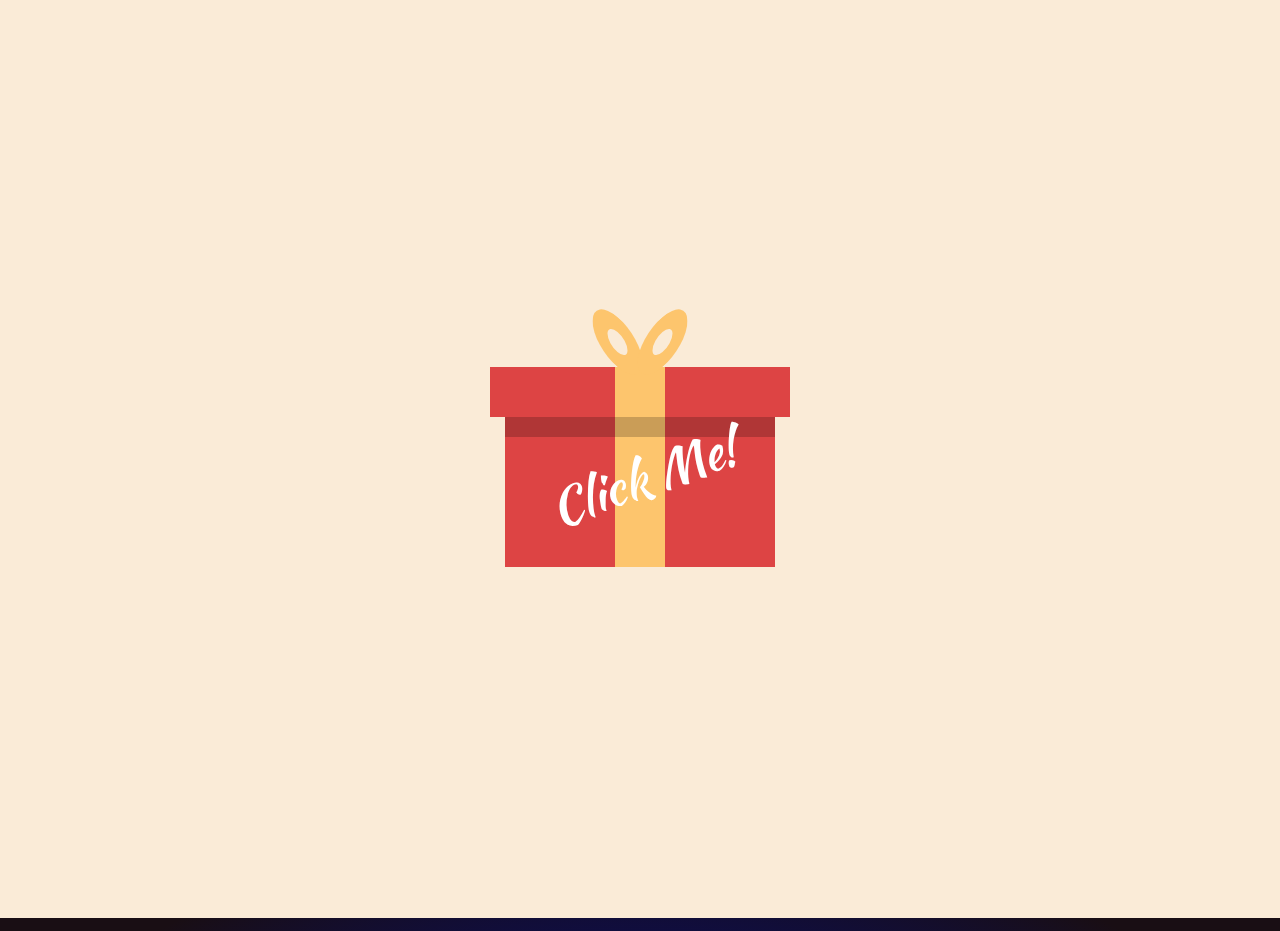
==== hpbd.html @ a8ec86e8 "upload source code" ====
﻿<!DOCTYPE html>
<html lang="en">

<head>
    <meta charset="UTF-8">
    <meta http-equiv="X-UA-Compatible" content="IE=edge">
    <meta name="viewport" content="width=device-width, initial-scale=1.0">
    <title>Document</title>
    <style>
        /* Kaushan+Script, oregano, sail */
        @import url("https://fonts.googleapis.com/css?family=Kaushan+Script");

        html,
        body,
        .container {
            height: 100%;
            font-family: "Kaushan Script", "Sail", cursive;
        }

        body {
            background: #e74;
            overflow: hidden;
            background-image: linear-gradient(to bottom, #190e14, #0d0d4b 30%, #c76075 80%, #e9b64b 95%);
            background-image: radial-gradient(circle at center bottom, #e9b64b, #c76075 15%, #0d0d4b 75%, #190e14 90%);
            z-index: 99;
        }

        div#beach,
        canvas#canvas {
            position: absolute;
            top: 0;
            left: 0;
            width: 100%;
            height: 100%;
            z-index: 99;
        }

        div#beach {
            background-image: url(https://dl.dropbox.com/s/oe0oce2udq44bj5/beachsil2.png);
            /* background-size: cover; */
            background-position: bottom right;
            background-size: 1700px;
            background-repeat: no-repeat;
        }

        div#video {
            position: absolute;
            right: 243px;
            bottom: 200px;
        }

            div#video iframe {
                width: 255px;
                height: 155px;
            }

        #people {
            position: absolute;
            bottom: 65px;
            left: 40px;
            width: 140px;
        }

        #car {
            position: absolute;
            bottom: 46px;
            left: 180px;
            width: 230px;
        }

        div#sea {
            background-color: blue;
            height: 85px;
            position: absolute;
            bottom: 0;
            left: 0;
            width: 100%;
            background-image: radial-gradient(circle at center top, #23485a, #0d0246);
        }

        .merrywrap {
            position: absolute;
            right: 0px;
            left: 0px;
            bottom: 0px;
            top: 0px;
            background-color: antiquewhite;
            transition: background-color 0.5s ease;
            z-index: 1000;
            height: 102vh;
        }

        .giftbox {
            position: absolute;
            width: 300px;
            height: 200px;
            left: 50%;
            margin-left: -150px;
            top: 40%;
            z-index: 10;
        }

            .giftbox > div {
                background: #d44;
                position: absolute;
            }

                .giftbox > div:after,
                .giftbox > div:before {
                    position: absolute;
                    content: "";
                    top: 0;
                }

            .giftbox:after {
                position: absolute;
                color: #fff;
                width: 100%;
                content: "Click Me!";
                left: 0;
                bottom: 0;
                font-size: 50px;
                text-align: center;
                transform: rotate(-20deg);
                transform-origin: 0 0;
            }

            .giftbox .cover {
                width: 100%;
                top: 0;
                left: 0;
                height: 25%;
                z-index: 2;
            }

                .giftbox .cover:before {
                    position: absolute;
                    height: 100%;
                    left: 50%;
                    width: 50px;
                    transform: translateX(-50%);
                    background: #fdc56d;
                }

                .giftbox .cover > div {
                    position: absolute;
                    width: 50px;
                    height: 50px;
                    left: 50%;
                    top: -50px;
                    transform: translateX(-50%);
                }

                    .giftbox .cover > div:before,
                    .giftbox .cover > div:after {
                        position: absolute;
                        left: 0;
                        top: 0;
                        width: 100%;
                        height: 100%;
                        content: "";
                        box-shadow: inset 0 0 0 15px #fdc56d;
                        border-radius: 30px;
                        transform-origin: 50% 100%;
                    }

                    .giftbox .cover > div:before {
                        transform: translateX(-45%) skewY(40deg);
                    }

                    .giftbox .cover > div:after {
                        transform: translateX(45%) skewY(-40deg);
                    }

            .giftbox .box {
                right: 5%;
                left: 5%;
                height: 80%;
                bottom: 0;
            }

                .giftbox .box:before {
                    width: 50px;
                    height: 100%;
                    left: 50%;
                    transform: translateX(-50%);
                    background: #fdc56d;
                }

                .giftbox .box:after {
                    width: 100%;
                    height: 30px;
                    background: rgba(0, 0, 0, 0.2);
                }

        .icons {
            position: absolute;
            left: 10px;
            /*top:50%;
        width: 100%;*/
            height: auto;
            transform: translateY(10px) rotate(-20deg);
        }

            .icons .row {
                width: 100%;
                text-align: center;
            }

                .icons .row span {
                    color: #e5e5e5;
                    text-shadow: 4px 4px 0 rgba(96, 125, 139, 0.4);
                    font-size: 50px;
                    display: inline-block;
                    opacity: 0;
                    transition: transform 0.5s ease-in, opacity 0.7s;
                }

        .step-1 .giftbox {
            animation: wobble 0.5s linear infinite forwards;
        }

        .step-1 .cover {
            animation: wobble 0.5s linear infinite 0.1s forwards;
        }

        .step-1 .icons .row span {
            opacity: 1;
        }

        .step-2 .giftbox:after {
            opacity: 0;
        }

        .step-3 .giftbox,
        .step-4 .giftbox {
            opacity: 0;
            z-index: 1;
        }

            .step-3 .giftbox:after,
            .step-4 .giftbox:after {
                opacity: 0;
            }

        .step-2 .giftbox .cover {
            animation: flyUp 0.4s ease-in forwards;
        }

        .step-2 .giftbox .box {
            animation: flyDown 0.2s ease-in 0.05s forwards;
        }

        @keyframes wobble {
            25% {
                transform: rotate(4deg);
            }

            75% {
                transform: rotate(-2deg);
            }
        }

        @keyframes flyUp {
            75% {
                opacity: 1;
            }

            100% {
                transform: translateY(-1000px) rotate(20deg);
                opacity: 0;
            }
        }

        @keyframes flyDown {
            75% {
                opacity: 1;
            }

            100% {
                transform: translateY(100%);
                opacity: 0;
            }
        }

        .step-1 .icons .row span {
            opacity: 0;
        }

            .step-1 .icons .row span:first-child {
                transform: translateY(700%) translateX(600%);
            }

            .step-1 .icons .row span:nth-child(2) {
                transform: translateY(700%) translateX(500%);
            }

            .step-1 .icons .row span:nth-child(3) {
                transform: translateY(700%) translateX(400%);
            }

            .step-1 .icons .row span:nth-child(4) {
                transform: translateY(700%) translateX(300%);
            }

            .step-1 .icons .row span:nth-child(5) {
                transform: translateY(700%) translateX(200%);
            }

            .step-1 .icons .row span:nth-child(6) {
                transform: translateY(700%) translateX(100%);
            }

            .step-1 .icons .row span:nth-child(7) {
                transform: translateY(700%) translateX(0);
            }

            .step-1 .icons .row span:nth-child(8) {
                transform: translateY(700%) translateX(-100%);
            }

            .step-1 .icons .row span:nth-child(9) {
                transform: translateY(700%) translateX(-200%);
            }

            .step-1 .icons .row span:nth-child(10) {
                transform: translateY(700%) translateX(-300%);
            }

            .step-1 .icons .row span:nth-child(11) {
                transform: translateY(700%) translateX(-400%);
            }

            .step-1 .icons .row span:nth-child(12) {
                transform: translateY(700%) translateX(-500%);
            }

            .step-1 .icons .row span:nth-child(13) {
                transform: translateY(700%) translateX(-600%);
            }

        .step-2 .icons .row span:nth-child(2) {
            -webkit-transition-delay: 0.1s;
            transition-delay: 0.1s;
        }

        .step-2 .icons .row span:nth-child(3) {
            -webkit-transition-delay: 0.15s;
            transition-delay: 0.15s;
        }

        .step-2 .icons .row span:nth-child(4) {
            -webkit-transition-delay: 0.2s;
            transition-delay: 0.2s;
        }

        .step-2 .icons .row span:nth-child(5) {
            -webkit-transition-delay: 0.25s;
            transition-delay: 0.25s;
        }

        .step-2 .icons .row span:nth-child(6) {
            -webkit-transition-delay: 0.3s;
            transition-delay: 0.3s;
        }

        .step-2 .icons .row span:nth-child(7) {
            -webkit-transition-delay: 0.35s;
            transition-delay: 0.35s;
        }

        .step-2 .icons .row span:nth-child(8) {
            -webkit-transition-delay: 0.4s;
            transition-delay: 0.4s;
        }

        .step-2 .icons .row span:nth-child(9) {
            -webkit-transition-delay: 0.45s;
            transition-delay: 0.45s;
        }

        .step-2 .icons .row span:nth-child(10) {
            -webkit-transition-delay: 0.5s;
            transition-delay: 0.5s;
        }

        .step-2 .icons .row span:nth-child(11) {
            -webkit-transition-delay: 0.55s;
            transition-delay: 0.55s;
        }

        .step-2 .icons .row span:nth-child(12) {
            -webkit-transition-delay: 0.6s;
            transition-delay: 0.6s;
        }

        .step-2 .icons .row span:nth-child(13) {
            -webkit-transition-delay: 0.65s;
            transition-delay: 0.65s;
        }

        .step-2 .icons span,
        .step-3 .icons span,
        .step-4 .icons span {
            opacity: 1;
            transition-timing-function: cubic-bezier(0, 0, 0.2, 0.91);
        }

        .step-4 .icons .row span,
        .step-3 .icons .row span {
            /*animation: wobble 0.6s linear infinite forwards;*/
            color: #c6e2ff;
            animation: neon 0.08s ease-in-out infinite alternate;
        }

            .step-4 .icons .row span:nth-child(even),
            .step-3 .icons .row span:nth-child(even) {
                animation-duration: 0.7s;
            }

        @keyframes neon {
            from {
                text-shadow: 0 0 6px rgba(202, 228, 225, 0.92), 0 0 30px rgba(202, 228, 225, 0.34), 0 0 12px rgba(30, 132, 242, 0.52), 0 0 21px rgba(30, 132, 242, 0.92), 0 0 34px rgba(30, 132, 242, 0.78), 0 0 54px rgba(30, 132, 242, 0.92);
            }

            to {
                text-shadow: 0 0 6px rgba(202, 228, 225, 0.98), 0 0 30px rgba(202, 228, 225, 0.42), 0 0 12px rgba(30, 132, 242, 0.58), 0 0 22px rgba(30, 132, 242, 0.84), 0 0 38px rgba(30, 132, 242, 0.88), 0 0 60px #1e84f2;
            }
        }

        .moon {
            position: absolute;
            top: 10%;
            right: 200px;
            width: 100px;
            height: 100px;
            border-radius: 50%;
            background: #ddd;
            box-shadow: inset 20px -10px 0 0 #b9b9b9;
        }

            .moon .crater1 {
                position: absolute;
                width: 30px;
                height: 30px;
                border-radius: 50%;
                background: #bbb;
                box-shadow: inset -3px 1.5px 0 0 #aaa;
                top: 20px;
                right: 20px;
            }

            .moon .crater2 {
                position: absolute;
                width: 10px;
                height: 10px;
                border-radius: 50%;
                background: #bbb;
                box-shadow: inset -1px 0.5px 0 0 #aaa;
                top: 45px;
                right: 50px;
            }

            .moon .crater3 {
                position: absolute;
                width: 15px;
                height: 15px;
                border-radius: 50%;
                background: #bbb;
                box-shadow: inset -1.5px 0.75px 0 0 #aaa;
                top: 60px;
                right: 25px;
            }

        @media (min-width: 1000px) {
            .icons {
                left: 30px;
            }

                .icons .row span {
                    font-size: 56px;
                }

            #people {
                left: 80px;
                bottom: 70px;
                width: 160px;
            }

            div#beach {
                background-size: 2000px;
            }

            div#video {
                right: 290px;
                bottom: 235px;
            }

                div#video iframe {
                    width: 295px;
                    height: 185px;
                }

            .moon {
                right: 230px;
            }
        }

        canvas#c {
            position: absolute;
            top: 0;
            left: 0;
        }
    </style>

    <style>


        #balloon-container {
            height: 100vh;
            padding: 1em;
            box-sizing: border-box;
            display: flex;
            flex-wrap: wrap;
            overflow: hidden;
            transition: opacity 500ms;
        }

        .balloon {
            height: 125px;
            width: 105px;
            border-radius: 75% 75% 70% 70%;
            position: relative;
        }

            .balloon:before {
                content: "";
                height: 75px;
                width: 1px;
                padding: 1px;
                background-color: #FDFD96;
                display: block;
                position: absolute;
                top: 125px;
                left: 0;
                right: 0;
                margin: auto;
            }

            .balloon:after {
                content: "▲";
                text-align: center;
                display: block;
                position: absolute;
                color: inherit;
                top: 120px;
                left: 0;
                right: 0;
                margin: auto;
            }

        @keyframes float {
            from {
                transform: translateY(100vh);
                opacity: 1;
            }

            to {
                transform: translateY(-300vh);
                opacity: 0;
            }
        }
    </style>
</head>

<body>
    <iframe src="https://www.nhaccuatui.com/mh/background/0WjD9CN9Xbg2" width="1" height="1" frameborder="0" allowfullscreen allow="autoplay"></iframe>

    <canvas id="canvas"></canvas>
    <div id="merrywrap" class="merrywrap">
        <div class="giftbox">
            <div class="cover">
                <div>

                </div>
            </div>
            <div class="box"></div>
        </div>

    </div>
    <canvas id="c"></canvas>
    <div id="balloon-container">


    </div>




    <script>
        var w = c.width = window.innerWidth,
            h = c.height = window.innerHeight,
            ctx = c.getContext('2d'),

            hw = w / 2, // half-width
            hh = h / 2,


            opts = {
                strings: ['HAPPY', 'BIRTHDAY!'],
                charSize: 120,
                charSpacing: 120,
                lineHeight: 120,

                cx: w / 2,
                cy: h / 2,

                fireworkPrevPoints: 10,
                fireworkBaseLineWidth: 5,
                fireworkAddedLineWidth: 8,
                fireworkSpawnTime: 200,
                fireworkBaseReachTime: 30,
                fireworkAddedReachTime: 30,
                fireworkCircleBaseSize: 20,
                fireworkCircleAddedSize: 10,
                fireworkCircleBaseTime: 30,
                fireworkCircleAddedTime: 30,
                fireworkCircleFadeBaseTime: 10,
                fireworkCircleFadeAddedTime: 5,
                fireworkBaseShards: 5,
                fireworkAddedShards: 5,
                fireworkShardPrevPoints: 3,
                fireworkShardBaseVel: 4,
                fireworkShardAddedVel: 2,
                fireworkShardBaseSize: 3,
                fireworkShardAddedSize: 3,
                gravity: .1,
                upFlow: -.1,
                letterContemplatingWaitTime: 360,
                balloonSpawnTime: 20,
                balloonBaseInflateTime: 10,
                balloonAddedInflateTime: 10,
                balloonBaseSize: 20,
                balloonAddedSize: 20,
                balloonBaseVel: .4,
                balloonAddedVel: .4,
                balloonBaseRadian: -(Math.PI / 2 - .5),
                balloonAddedRadian: -1,
            },
            calc = {
                totalWidth: opts.charSpacing * Math.max(opts.strings[0].length, opts.strings[1].length)
            },

            Tau = Math.PI * 2,
            TauQuarter = Tau / 4,

            letters = [];

        ctx.font = opts.charSize + 'px Verdana';

        function Letter(char, x, y) {
            this.char = char;
            this.x = x;
            this.y = y;

            this.dx = -ctx.measureText(char).width / 2;
            this.dy = +opts.charSize / 2;

            this.fireworkDy = this.y - hh;

            var hue = x / calc.totalWidth * 360;

            this.color = 'hsl(hue,80%,50%)'.replace('hue', hue);
            this.lightAlphaColor = 'hsla(hue,80%,light%,alp)'.replace('hue', hue);
            this.lightColor = 'hsl(hue,80%,light%)'.replace('hue', hue);
            this.alphaColor = 'hsla(hue,80%,50%,alp)'.replace('hue', hue);

            this.reset();
        }
        Letter.prototype.reset = function () {

            this.phase = 'firework';
            this.tick = 0;
            this.spawned = false;
            this.spawningTime = opts.fireworkSpawnTime * Math.random() | 0;
            this.reachTime = opts.fireworkBaseReachTime + opts.fireworkAddedReachTime * Math.random() | 0;
            this.lineWidth = opts.fireworkBaseLineWidth + opts.fireworkAddedLineWidth * Math.random();
            this.prevPoints = [[0, hh, 0]];
        }
        Letter.prototype.step = function () {

            if (this.phase === 'firework') {

                if (!this.spawned) {

                    ++this.tick;
                    if (this.tick >= this.spawningTime) {

                        this.tick = 0;
                        this.spawned = true;
                    }

                } else {

                    ++this.tick;

                    var linearProportion = this.tick / this.reachTime,
                        armonicProportion = Math.sin(linearProportion * TauQuarter),

                        x = linearProportion * this.x,
                        y = hh + armonicProportion * this.fireworkDy;

                    if (this.prevPoints.length > opts.fireworkPrevPoints)
                        this.prevPoints.shift();

                    this.prevPoints.push([x, y, linearProportion * this.lineWidth]);

                    var lineWidthProportion = 1 / (this.prevPoints.length - 1);

                    for (var i = 1; i < this.prevPoints.length; ++i) {

                        var point = this.prevPoints[i],
                            point2 = this.prevPoints[i - 1];

                        ctx.strokeStyle = this.alphaColor.replace('alp', i / this.prevPoints.length);
                        ctx.lineWidth = point[2] * lineWidthProportion * i;
                        ctx.beginPath();
                        ctx.moveTo(point[0], point[1]);
                        ctx.lineTo(point2[0], point2[1]);
                        ctx.stroke();

                    }

                    if (this.tick >= this.reachTime) {

                        this.phase = 'contemplate';

                        this.circleFinalSize = opts.fireworkCircleBaseSize + opts.fireworkCircleAddedSize * Math.random();
                        this.circleCompleteTime = opts.fireworkCircleBaseTime + opts.fireworkCircleAddedTime * Math.random() | 0;
                        this.circleCreating = true;
                        this.circleFading = false;

                        this.circleFadeTime = opts.fireworkCircleFadeBaseTime + opts.fireworkCircleFadeAddedTime * Math.random() | 0;
                        this.tick = 0;
                        this.tick2 = 0;

                        this.shards = [];

                        var shardCount = opts.fireworkBaseShards + opts.fireworkAddedShards * Math.random() | 0,
                            angle = Tau / shardCount,
                            cos = Math.cos(angle),
                            sin = Math.sin(angle),

                            x = 1,
                            y = 0;

                        for (var i = 0; i < shardCount; ++i) {
                            var x1 = x;
                            x = x * cos - y * sin;
                            y = y * cos + x1 * sin;

                            this.shards.push(new Shard(this.x, this.y, x, y, this.alphaColor));
                        }
                    }

                }
            } else if (this.phase === 'contemplate') {

                ++this.tick;

                if (this.circleCreating) {

                    ++this.tick2;
                    var proportion = this.tick2 / this.circleCompleteTime,
                        armonic = -Math.cos(proportion * Math.PI) / 2 + .5;

                    ctx.beginPath();
                    ctx.fillStyle = this.lightAlphaColor.replace('light', 50 + 50 * proportion).replace('alp', proportion);
                    ctx.beginPath();
                    ctx.arc(this.x, this.y, armonic * this.circleFinalSize, 0, Tau);
                    ctx.fill();

                    if (this.tick2 > this.circleCompleteTime) {
                        this.tick2 = 0;
                        this.circleCreating = false;
                        this.circleFading = true;
                    }
                } else if (this.circleFading) {

                    ctx.fillStyle = this.lightColor.replace('light', 70);
                    ctx.fillText(this.char, this.x + this.dx, this.y + this.dy);

                    ++this.tick2;
                    var proportion = this.tick2 / this.circleFadeTime,
                        armonic = -Math.cos(proportion * Math.PI) / 2 + .5;

                    ctx.beginPath();
                    ctx.fillStyle = this.lightAlphaColor.replace('light', 100).replace('alp', 1 - armonic);
                    ctx.arc(this.x, this.y, this.circleFinalSize, 0, Tau);
                    ctx.fill();

                    if (this.tick2 >= this.circleFadeTime)
                        this.circleFading = false;

                } else {

                    ctx.fillStyle = this.lightColor.replace('light', 70);
                    ctx.fillText(this.char, this.x + this.dx, this.y + this.dy);
                }

                for (var i = 0; i < this.shards.length; ++i) {

                    this.shards[i].step();

                    if (!this.shards[i].alive) {
                        this.shards.splice(i, 1);
                        --i;
                    }
                }

                if (this.tick > opts.letterContemplatingWaitTime) {

                    this.phase = 'balloon';

                    this.tick = 0;
                    this.spawning = true;
                    this.spawnTime = opts.balloonSpawnTime * Math.random() | 0;
                    this.inflating = false;
                    this.inflateTime = opts.balloonBaseInflateTime + opts.balloonAddedInflateTime * Math.random() | 0;
                    this.size = opts.balloonBaseSize + opts.balloonAddedSize * Math.random() | 0;

                    var rad = opts.balloonBaseRadian + opts.balloonAddedRadian * Math.random(),
                        vel = opts.balloonBaseVel + opts.balloonAddedVel * Math.random();

                    this.vx = Math.cos(rad) * vel;
                    this.vy = Math.sin(rad) * vel;
                }
            } else if (this.phase === 'balloon') {

                ctx.strokeStyle = this.lightColor.replace('light', 80);

                if (this.spawning) {

                    ++this.tick;
                    ctx.fillStyle = this.lightColor.replace('light', 70);
                    ctx.fillText(this.char, this.x + this.dx, this.y + this.dy);

                    if (this.tick >= this.spawnTime) {
                        this.tick = 0;
                        this.spawning = false;
                        this.inflating = true;
                    }
                } else if (this.inflating) {

                    ++this.tick;

                    var proportion = this.tick / this.inflateTime,
                        x = this.cx = this.x,
                        y = this.cy = this.y - this.size * proportion;

                    ctx.fillStyle = this.alphaColor.replace('alp', proportion);
                    ctx.beginPath();
                    generateBalloonPath(x, y, this.size * proportion);
                    ctx.fill();

                    ctx.beginPath();
                    ctx.moveTo(x, y);
                    ctx.lineTo(x, this.y);
                    ctx.stroke();

                    ctx.fillStyle = this.lightColor.replace('light', 70);
                    ctx.fillText(this.char, this.x + this.dx, this.y + this.dy);

                    if (this.tick >= this.inflateTime) {
                        this.tick = 0;
                        this.inflating = false;
                    }

                } else {

                    this.cx += this.vx;
                    this.cy += this.vy += opts.upFlow;

                    ctx.fillStyle = this.color;
                    ctx.beginPath();
                    generateBalloonPath(this.cx, this.cy, this.size);
                    ctx.fill();

                    ctx.beginPath();
                    ctx.moveTo(this.cx, this.cy);
                    ctx.lineTo(this.cx, this.cy + this.size);
                    ctx.stroke();

                    ctx.fillStyle = this.lightColor.replace('light', 70);
                    ctx.fillText(this.char, this.cx + this.dx, this.cy + this.dy + this.size);

                    if (this.cy + this.size < -hh || this.cx < -hw || this.cy > hw)
                        this.phase = 'done';

                }
            }
        }
        function Shard(x, y, vx, vy, color) {

            var vel = opts.fireworkShardBaseVel + opts.fireworkShardAddedVel * Math.random();

            this.vx = vx * vel;
            this.vy = vy * vel;

            this.x = x;
            this.y = y;

            this.prevPoints = [[x, y]];
            this.color = color;

            this.alive = true;

            this.size = opts.fireworkShardBaseSize + opts.fireworkShardAddedSize * Math.random();
        }
        Shard.prototype.step = function () {

            this.x += this.vx;
            this.y += this.vy += opts.gravity;

            if (this.prevPoints.length > opts.fireworkShardPrevPoints)
                this.prevPoints.shift();

            this.prevPoints.push([this.x, this.y]);

            var lineWidthProportion = this.size / this.prevPoints.length;

            for (var k = 0; k < this.prevPoints.length - 1; ++k) {

                var point = this.prevPoints[k],
                    point2 = this.prevPoints[k + 1];

                ctx.strokeStyle = this.color.replace('alp', k / this.prevPoints.length);
                ctx.lineWidth = k * lineWidthProportion;
                ctx.beginPath();
                ctx.moveTo(point[0], point[1]);
                ctx.lineTo(point2[0], point2[1]);
                ctx.stroke();

            }

            if (this.prevPoints[0][1] > hh)
                this.alive = false;
        }
        function generateBalloonPath(x, y, size) {

            ctx.moveTo(x, y);
            ctx.bezierCurveTo(x - size / 2, y - size / 2,
                x - size / 4, y - size,
                x, y - size);
            ctx.bezierCurveTo(x + size / 4, y - size,
                x + size / 2, y - size / 2,
                x, y);
        }

        function anim() {

            window.requestAnimationFrame(anim);

            ctx.fillStyle = '#111';
            ctx.fillRect(0, 0, w, h);

            ctx.translate(hw, hh);

            var done = true;
            for (var l = 0; l < letters.length; ++l) {

                letters[l].step();
                if (letters[l].phase !== 'done')
                    done = false;
            }

            ctx.translate(-hw, -hh);

            if (done)
                for (var l = 0; l < letters.length; ++l)
                    letters[l].reset();
        }

        for (var i = 0; i < opts.strings.length; ++i) {
            for (var j = 0; j < opts.strings[i].length; ++j) {
                letters.push(new Letter(opts.strings[i][j],
                    j * opts.charSpacing + opts.charSpacing / 2 - opts.strings[i].length * opts.charSize / 2,
                    i * opts.lineHeight + opts.lineHeight / 2 - opts.strings.length * opts.lineHeight / 2));
            }
        }

        setTimeout(() => {
            anim();

            ctx.font = opts.charSize + 'px Verdana';
        }, 2000);

        // window.addEventListener('resize', function () {

        //     w = c.width = window.innerWidth;
        //     h = c.height = window.innerHeight;

        //     hw = w / 2;
        //     hh = h / 2;

        //     ctx.font = opts.charSize + 'px Verdana';
        // })
    </script>

    <script>
        window.requestAnimFrame = (function () {
            return window.requestAnimationFrame ||
                window.webkitRequestAnimationFrame ||
                window.mozRequestAnimationFrame ||
                function (callback) {
                    window.setTimeout(callback, 1000 / 60);
                };
        })();

        // now we will setup our basic variables for the demo
        var canvas = document.getElementById('canvas'),
            ctx = canvas.getContext('2d'),
            // full screen dimensions
            cw = window.innerWidth,
            ch = window.innerHeight,
            // firework collection
            fireworks = [],
            // particle collection
            particles = [],
            // starting hue
            hue = 120,
            // when launching fireworks with a click, too many get launched at once without a limiter, one launch per 5 loop ticks
            limiterTotal = 5,
            limiterTick = 0,
            // this will time the auto launches of fireworks, one launch per 80 loop ticks
            timerTotal = 80,
            timerTick = 0,
            mousedown = false,
            // mouse x coordinate,
            mx,
            // mouse y coordinate
            my;

        // set canvas dimensions
        canvas.width = cw;
        canvas.height = ch;

        // now we are going to setup our function placeholders for the entire demo

        // get a random number within a range
        function random(min, max) {
            return Math.random() * (max - min) + min;
        }

        // calculate the distance between two points
        function calculateDistance(p1x, p1y, p2x, p2y) {
            var xDistance = p1x - p2x,
                yDistance = p1y - p2y;
            return Math.sqrt(Math.pow(xDistance, 2) + Math.pow(yDistance, 2));
        }

        // create firework
        function Firework(sx, sy, tx, ty) {
            // actual coordinates
            this.x = sx;
            this.y = sy;
            // starting coordinates
            this.sx = sx;
            this.sy = sy;
            // target coordinates
            this.tx = tx;
            this.ty = ty;
            // distance from starting point to target
            this.distanceToTarget = calculateDistance(sx, sy, tx, ty);
            this.distanceTraveled = 0;
            // track the past coordinates of each firework to create a trail effect, increase the coordinate count to create more prominent trails
            this.coordinates = [];
            this.coordinateCount = 3;
            // populate initial coordinate collection with the current coordinates
            while (this.coordinateCount--) {
                this.coordinates.push([this.x, this.y]);
            }
            this.angle = Math.atan2(ty - sy, tx - sx);
            this.speed = 2;
            this.acceleration = 1.05;
            this.brightness = random(50, 70);
            // circle target indicator radius
            this.targetRadius = 1;
        }

        // update firework
        Firework.prototype.update = function (index) {
            // remove last item in coordinates array
            this.coordinates.pop();
            // add current coordinates to the start of the array
            this.coordinates.unshift([this.x, this.y]);

            // cycle the circle target indicator radius
            if (this.targetRadius < 8) {
                this.targetRadius += 0.3;
            } else {
                this.targetRadius = 1;
            }

            // speed up the firework
            this.speed *= this.acceleration;

            // get the current velocities based on angle and speed
            var vx = Math.cos(this.angle) * this.speed,
                vy = Math.sin(this.angle) * this.speed;
            // how far will the firework have traveled with velocities applied?
            this.distanceTraveled = calculateDistance(this.sx, this.sy, this.x + vx, this.y + vy);

            // if the distance traveled, including velocities, is greater than the initial distance to the target, then the target has been reached
            if (this.distanceTraveled >= this.distanceToTarget) {
                createParticles(this.tx, this.ty);
                // remove the firework, use the index passed into the update function to determine which to remove
                fireworks.splice(index, 1);
            } else {
                // target not reached, keep traveling
                this.x += vx;
                this.y += vy;
            }
        }

        // draw firework
        Firework.prototype.draw = function () {
            ctx.beginPath();
            // move to the last tracked coordinate in the set, then draw a line to the current x and y
            ctx.moveTo(this.coordinates[this.coordinates.length - 1][0], this.coordinates[this.coordinates.length - 1][1]);
            ctx.lineTo(this.x, this.y);
            ctx.strokeStyle = 'hsl(' + hue + ', 100%, ' + this.brightness + '%)';
            ctx.stroke();

            ctx.beginPath();
            // draw the target for this firework with a pulsing circle
            ctx.arc(this.tx, this.ty, this.targetRadius, 0, Math.PI * 2);
            ctx.stroke();
        }

        // create particle
        function Particle(x, y) {
            this.x = x;
            this.y = y;
            // track the past coordinates of each particle to create a trail effect, increase the coordinate count to create more prominent trails
            this.coordinates = [];
            this.coordinateCount = 5;
            while (this.coordinateCount--) {
                this.coordinates.push([this.x, this.y]);
            }
            // set a random angle in all possible directions, in radians
            this.angle = random(0, Math.PI * 2);
            this.speed = random(1, 10);
            // friction will slow the particle down
            this.friction = 0.95;
            // gravity will be applied and pull the particle down
            this.gravity = 1;
            // set the hue to a random number +-20 of the overall hue variable
            this.hue = random(hue - 20, hue + 20);
            this.brightness = random(50, 80);
            this.alpha = 1;
            // set how fast the particle fades out
            this.decay = random(0.015, 0.03);
        }

        // update particle
        Particle.prototype.update = function (index) {
            // remove last item in coordinates array
            this.coordinates.pop();
            // add current coordinates to the start of the array
            this.coordinates.unshift([this.x, this.y]);
            // slow down the particle
            this.speed *= this.friction;
            // apply velocity
            this.x += Math.cos(this.angle) * this.speed;
            this.y += Math.sin(this.angle) * this.speed + this.gravity;
            // fade out the particle
            this.alpha -= this.decay;

            // remove the particle once the alpha is low enough, based on the passed in index
            if (this.alpha <= this.decay) {
                particles.splice(index, 1);
            }
        }

        // draw particle
        Particle.prototype.draw = function () {
            ctx.beginPath();
            // move to the last tracked coordinates in the set, then draw a line to the current x and y
            ctx.moveTo(this.coordinates[this.coordinates.length - 1][0], this.coordinates[this.coordinates.length - 1][1]);
            ctx.lineTo(this.x, this.y);
            ctx.strokeStyle = 'hsla(' + this.hue + ', 100%, ' + this.brightness + '%, ' + this.alpha + ')';
            ctx.stroke();
        }

        // create particle group/explosion
        function createParticles(x, y) {
            // increase the particle count for a bigger explosion, beware of the canvas performance hit with the increased particles though
            var particleCount = 30;
            while (particleCount--) {
                particles.push(new Particle(x, y));
            }
        }

        // main demo loop
        function loop() {
            // this function will run endlessly with requestAnimationFrame
            requestAnimFrame(loop);

            // increase the hue to get different colored fireworks over time
            hue += 0.5;

            // normally, clearRect() would be used to clear the canvas
            // we want to create a trailing effect though
            // setting the composite operation to destination-out will allow us to clear the canvas at a specific opacity, rather than wiping it entirely
            ctx.globalCompositeOperation = 'destination-out';
            // decrease the alpha property to create more prominent trails
            ctx.fillStyle = 'rgba(0, 0, 0, 0.5)';
            ctx.fillRect(0, 0, cw, ch);
            // change the composite operation back to our main mode
            // lighter creates bright highlight points as the fireworks and particles overlap each other
            ctx.globalCompositeOperation = 'lighter';

            // loop over each firework, draw it, update it
            var i = fireworks.length;
            while (i--) {
                fireworks[i].draw();
                fireworks[i].update(i);
            }

            // loop over each particle, draw it, update it
            var i = particles.length;
            while (i--) {
                particles[i].draw();
                particles[i].update(i);
            }

            // launch fireworks automatically to random coordinates, when the mouse isn't down
            if (timerTick >= timerTotal) {
                if (!mousedown) {
                    // start the firework at the bottom middle of the screen, then set the random target coordinates, the random y coordinates will be set within the range of the top half of the screen
                    fireworks.push(new Firework(cw / 2, ch, random(0, cw), random(0, ch / 2)));
                    timerTick = 0;
                }
            } else {
                timerTick++;
            }

            // limit the rate at which fireworks get launched when mouse is down
            if (limiterTick >= limiterTotal) {
                if (mousedown) {
                    // start the firework at the bottom middle of the screen, then set the current mouse coordinates as the target
                    fireworks.push(new Firework(cw / 2, ch, mx, my));
                    limiterTick = 0;
                }
            } else {
                limiterTick++;
            }
        }

        window.onload = function () {
            var merrywrap = document.getElementById("merrywrap");
            var box = merrywrap.getElementsByClassName("giftbox")[0];
            var step = 1;
            var stepMinutes = [500, 500, 200, 200];
            function init() {
                box.addEventListener("click", openBox, false);
            }
            function stepClass(step) {
                merrywrap.className = 'merrywrap';
                merrywrap.className = 'merrywrap step-' + step;
            }
            function openBox() {
                if (step === 1) {
                    box.removeEventListener("click", openBox, false);
                }
                stepClass(step);
                if (step === 3) {
                }
                if (step === 4) {
                    reveal();
                    return;
                }
                setTimeout(openBox, stepMinutes[step - 1]);
                step++;
            }

            init();

        }

        function reveal() {
            document.querySelector('.merrywrap').style.backgroundColor = 'transparent';

            loop();

            var w, h;
            if (window.innerWidth >= 1000) {
                w = 295; h = 185;
            }
            else {
                w = 255; h = 155;
            }

            var ifrm = document.createElement("iframe");
            ifrm.setAttribute("src", "https://www.youtube.com/embed/KDxJlW6cxRk?controls=0&loop=1&autoplay=1");
            //ifrm.style.width = `${w}px`;
            //ifrm.style.height = `${h}px`;
            ifrm.style.border = 'none';
            document.querySelector('#video').appendChild(ifrm);
        }
    </script>

    <script>
        const balloonContainer = document.getElementById("balloon-container");

        function random(num) {
            return Math.floor(Math.random() * num);
        }

        function getRandomStyles() {
            var r = random(255);
            var g = random(255);
            var b = random(255);
            var mt = random(200);
            var ml = random(50);
            var dur = random(5) + 5;
            return `
background-color: rgba(${r},${g},${b},0.7);
color: rgba(${r},${g},${b},0.7);
box-shadow: inset -7px -3px 10px rgba(${r - 10},${g - 10},${b - 10},0.7);
margin: ${mt}px 0 0 ${ml}px;
animation: float ${dur}s ease-in infinite
`;
        }

        function createBalloons(num) {
            for (var i = num; i > 0; i--) {
                var balloon = document.createElement("div");
                balloon.className = "balloon";
                balloon.style.cssText = getRandomStyles();
                balloonContainer.append(balloon);
            }
        }

        function removeBalloons() {
            balloonContainer.style.opacity = 0;
            setTimeout(() => {
                balloonContainer.remove()
            }, 500)
        }

        // window.addEventListener("load", () => {
        // createBalloons(30)
        // });

        window.addEventListener("click", () => {
            removeBalloons();
        });

    </script>

</body>

</html>
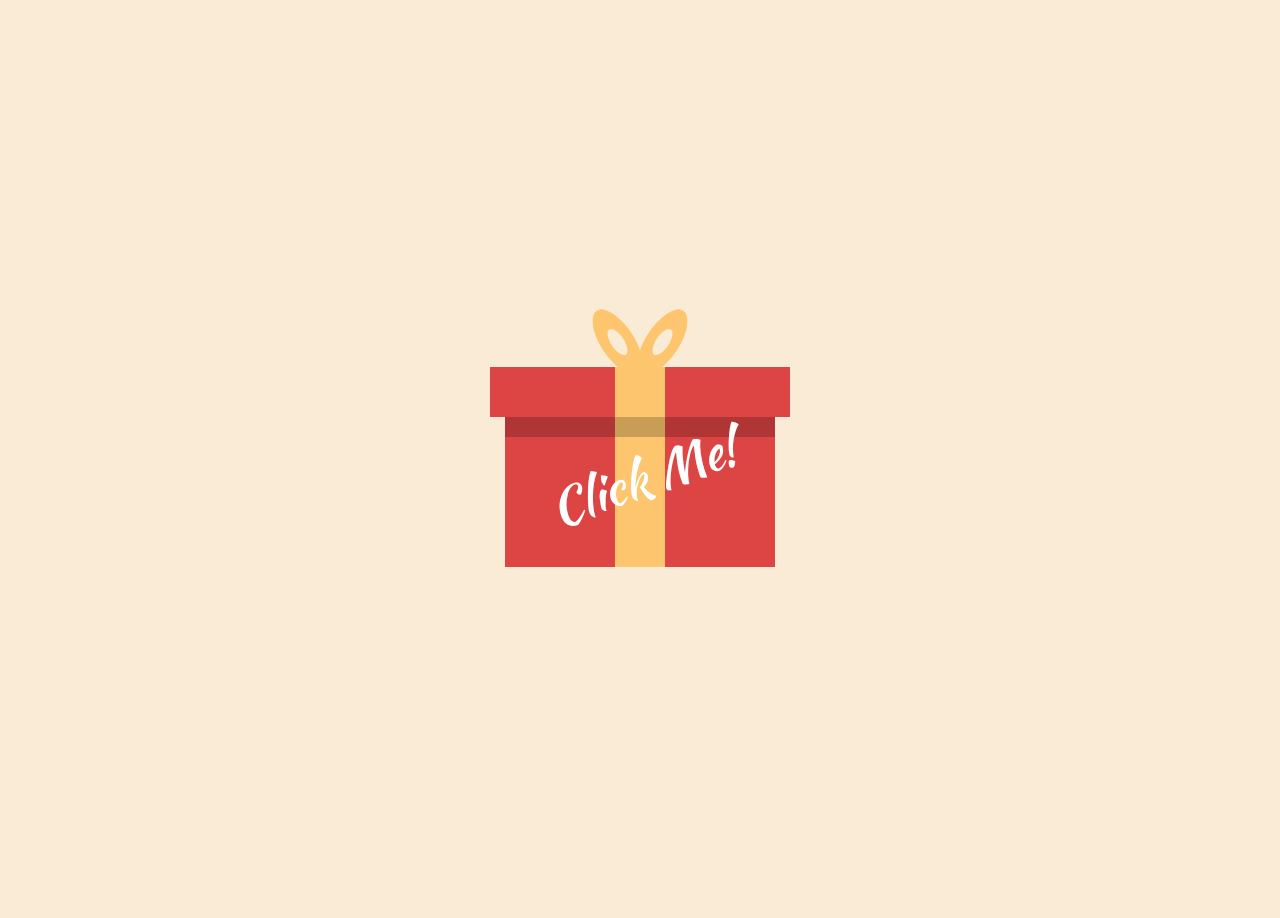
==== commit 61780034: "upload" ====
--- a/hpbd.html
+++ b/hpbd.html
@@ -19,6 +19,7 @@
 
         body {
             background: #e74;
+           
             overflow: hidden;
             background-image: linear-gradient(to bottom, #190e14, #0d0d4b 30%, #c76075 80%, #e9b64b 95%);
             background-image: radial-gradient(circle at center bottom, #e9b64b, #c76075 15%, #0d0d4b 75%, #190e14 90%);
@@ -37,7 +38,7 @@
 
         div#beach {
             background-image: url(https://dl.dropbox.com/s/oe0oce2udq44bj5/beachsil2.png);
-            /* background-size: cover; */
+            background-size: cover;
             background-position: bottom right;
             background-size: 1700px;
             background-repeat: no-repeat;
@@ -408,7 +409,7 @@
 
         .step-4 .icons .row span,
         .step-3 .icons .row span {
-            /*animation: wobble 0.6s linear infinite forwards;*/
+            animation: wobble 0.6s linear infinite forwards;
             color: #c6e2ff;
             animation: neon 0.08s ease-in-out infinite alternate;
         }
@@ -517,7 +518,9 @@
 
 
         #balloon-container {
+            
             height: 100vh;
+            width:100%;
             padding: 1em;
             box-sizing: border-box;
             display: flex;
@@ -574,7 +577,7 @@
 </head>
 
 <body>
-    <iframe src="https://www.nhaccuatui.com/mh/background/0WjD9CN9Xbg2" width="1" height="1" frameborder="0" allowfullscreen allow="autoplay"></iframe>
+    <!--<iframe src="https://www.nhaccuatui.com/mh/background/0WjD9CN9Xbg2" width="1" height="1" frameborder="0" allowfullscreen allow="autoplay"></iframe>-->
 
     <canvas id="canvas"></canvas>
     <div id="merrywrap" class="merrywrap">
@@ -608,9 +611,9 @@
 
             opts = {
                 strings: ['HAPPY', 'BIRTHDAY!'],
-                charSize: 120,
-                charSpacing: 120,
-                lineHeight: 120,
+                charSize: 60,
+                charSpacing: 60,
+                lineHeight: 60,
 
                 cx: w / 2,
                 cy: h / 2,
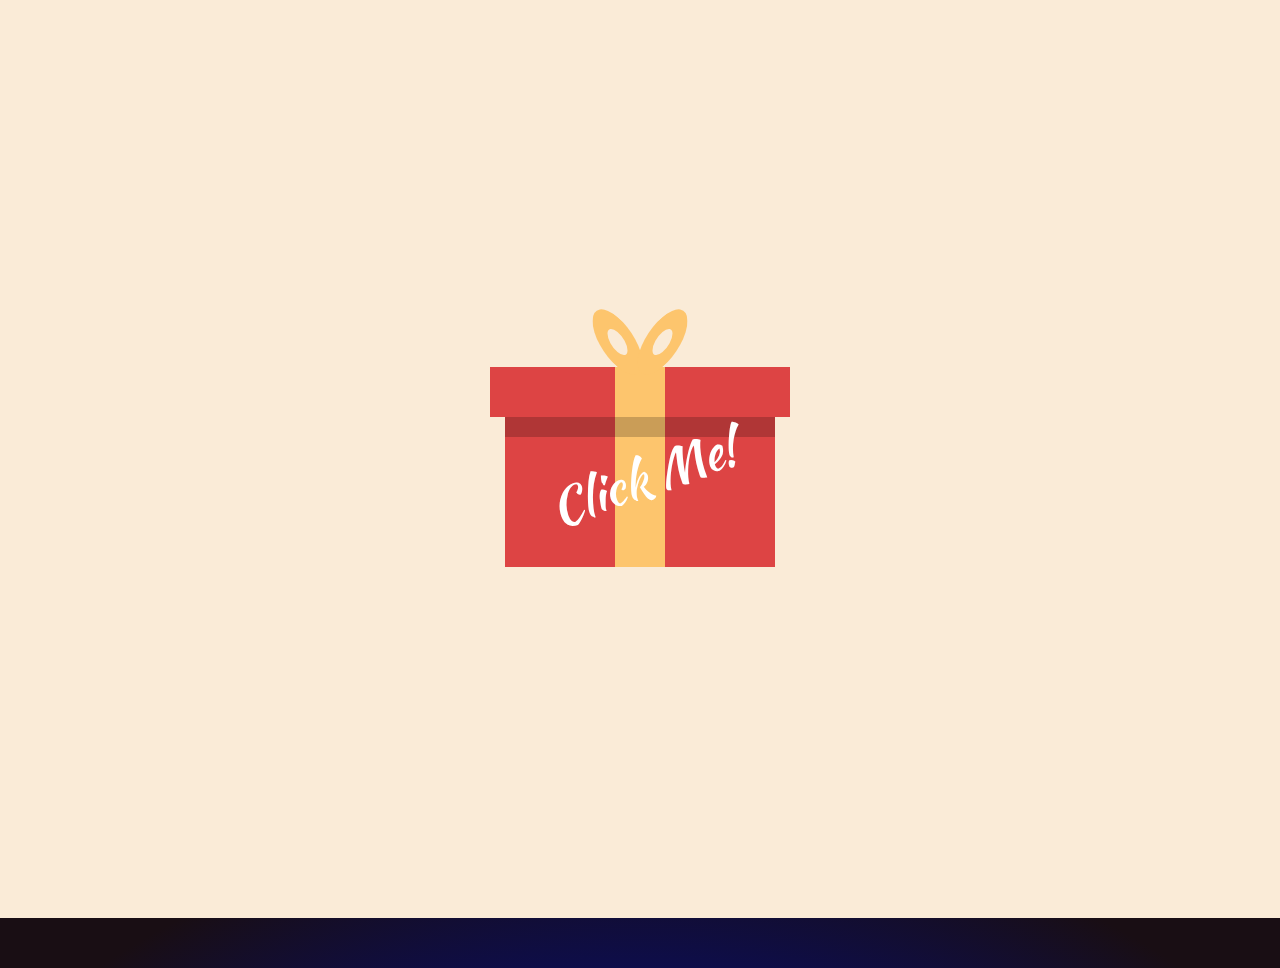
==== commit db9e31a3: "upload" ====
--- a/hpbd.html
+++ b/hpbd.html
@@ -197,8 +197,8 @@
         .icons {
             position: absolute;
             left: 10px;
-            /*top:50%;
-        width: 100%;*/
+            /**top:50%;
+        width: 100%;**/
             height: auto;
             transform: translateY(10px) rotate(-20deg);
         }
@@ -577,8 +577,10 @@
 </head>
 
 <body>
-    <!--<iframe src="https://www.nhaccuatui.com/mh/background/0WjD9CN9Xbg2" width="1" height="1" frameborder="0" allowfullscreen allow="autoplay"></iframe>-->
-
+   
+    <audio controls autoplay>
+        <source src="Sinh%20Nh%e1%ba%adt%20-%20HIEUTHUHAI.mp3" type="audio/mpeg" />
+    </audio>
     <canvas id="canvas"></canvas>
     <div id="merrywrap" class="merrywrap">
         <div class="giftbox">
@@ -591,7 +593,7 @@
         </div>
 
     </div>
-    <canvas id="c"></canvas>
+    <canvas id="c" width="1000" height="500"></canvas>
     <div id="balloon-container">
 
 
@@ -611,9 +613,10 @@
 
             opts = {
                 strings: ['HAPPY', 'BIRTHDAY!'],
-                charSize: 60,
-                charSpacing: 60,
-                lineHeight: 60,
+                charSize: 30,
+                charSpacing: 30,
+                lineHeight: 50,
+
 
                 cx: w / 2,
                 cy: h / 2,
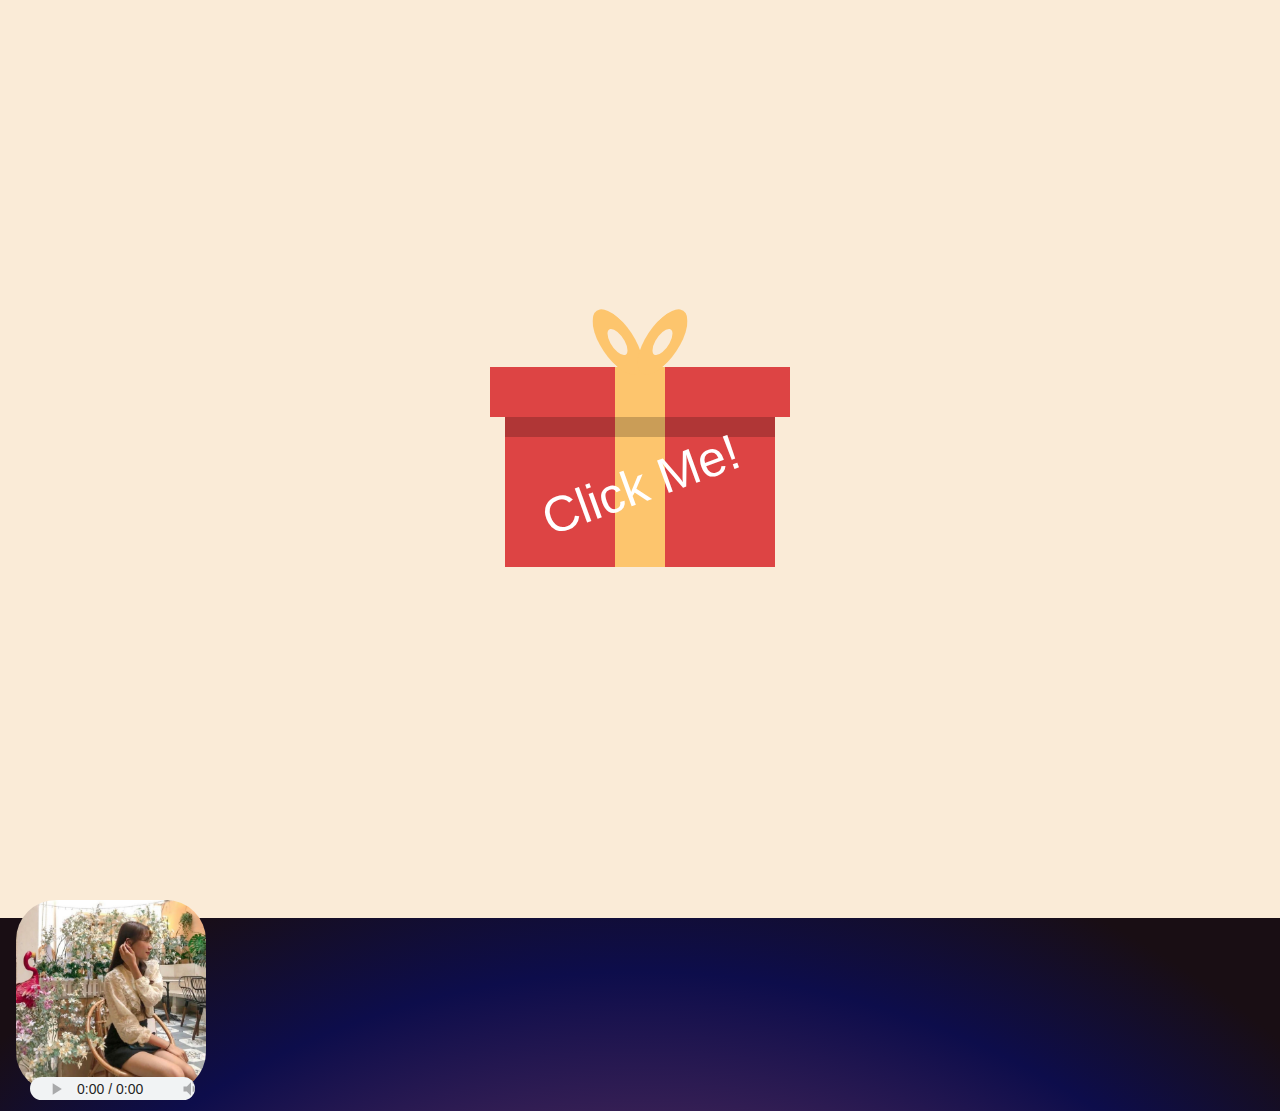
==== commit ec9f8212: "upload source code" ====
--- a/hpbd.html
+++ b/hpbd.html
@@ -6,6 +6,7 @@
     <meta http-equiv="X-UA-Compatible" content="IE=edge">
     <meta name="viewport" content="width=device-width, initial-scale=1.0">
     <title>Document</title>
+    <link href="style.css" rel="stylesheet" />
     <style>
         /* Kaushan+Script, oregano, sail */
         @import url("https://fonts.googleapis.com/css?family=Kaushan+Script");
@@ -577,10 +578,8 @@
 </head>
 
 <body>
+
    
-    <audio controls autoplay>
-        <source src="Sinh%20Nh%e1%ba%adt%20-%20HIEUTHUHAI.mp3" type="audio/mpeg" />
-    </audio>
     <canvas id="canvas"></canvas>
     <div id="merrywrap" class="merrywrap">
         <div class="giftbox">
@@ -596,9 +595,18 @@
     <canvas id="c" width="1000" height="500"></canvas>
     <div id="balloon-container">
 
-
     </div>
-
+    <div class="header">
+        <div class="container">
+            <a href="gift.html">
+                <img src="img/avt.jpg" />
+                </a>
+            <audio class="mp3" controls="controls" autoplay>
+                <source src="Sinh%20Nh%e1%ba%adt%20-%20HIEUTHUHAI.mp3" type="audio/mpeg" />
+            </audio>
+        </div>
+    </div>
+  
 
 
 
--- a/style.css
+++ b/style.css
@@ -0,0 +1,211 @@
+﻿*{
+    margin:0;
+    padding:0;
+    box-sizing:border-box;
+    font-family:'dosis',sans-serif,Arial;
+}
+html{
+    font-size:62.5%;
+}
+body {
+    background-image: url('Floral-May-Desktop-Wallpaper-650x366.jpg');
+    background-size:cover;
+    background-repeat:no-repeat;
+}
+.about{
+ background-color:#000;
+}
+.container {
+    width: 100%;
+    height: 100vh;
+   
+    color: #ddd;
+}
+.warpper{
+    width:100%;
+    position:absolute;
+    top:15%;
+    text-align:center;
+    color:#ddd;
+}
+ h1 {
+    font-size: 8rem;
+    font-weight: 400;
+    text-transform: uppercase;
+    margin-bottom: 8rem;
+    text-shadow: 0 0.5rem rgba(0,0,0,0.5);
+    /*color: #F4A460;*/
+    color:#fff;
+    text-align: center;
+    padding-top: 8rem;
+}
+      ul{
+         display:flex;
+         transform:translate(126px,0);
+         flex-direction:row;
+     }
+         ul li {
+            font-size: 2.4rem;
+            list-style: none;
+            margin: 0 6rem;
+            color: #fff;
+            font-weight: 600;
+        }
+    .countdown {
+        display:flex;
+        justify-content:center;
+
+    }
+        .countdown div {
+            
+            width:100px;
+            padding: 5rem;
+           
+            background: linear-gradient(to bottom,rgba(61,58,58,0.9)50%,rgba(99,93,93,0.9)0);
+            margin: 0.4rem 4rem 0.4rem;
+            font-size: 7rem;
+            display: flex;
+            justify-content: center;
+            align-items: center;
+            box-shadow: 0 0.8rem 2.5rem rgba(0,0,0,0.5);
+        }
+            .countdown div:before {
+                content: "";
+                position: absolute;
+                width: 40%;
+                height: 0.25rem;
+                /*background-color: #9ACD32;*/
+                background-color:#000;
+            }
+            .countdown div::after {
+                content: attr("data-content");
+                font-size: 2.2rem;
+                font-weight: 400;
+                position: absolute;
+                bottom: -6rem;
+                color: #ddd;
+            }
+        @media screen and (max-width: 357px) {
+            .container {
+                background-repeat: no-repeat;
+                
+                background-size: cover;
+            }
+            .countdown div{
+        color:red;
+
+    }
+           
+}
+        a{
+            font-size:8rem;
+            color:red !important;
+            text-decoration:none;
+        }
+        .header{
+            position:relative;
+            z-index:1000;
+            background-color:transparent;
+        }
+            .header .container {
+                width: 190px;
+                height: 200px;
+                margin-left: 16px;
+            }
+            .header .container img{
+                width:100%;
+                border-radius:40px;
+            }
+    .header .container .mp3 {
+        width: 165px;
+        height: 23px;
+        position: absolute;
+        left: 0;
+        top: 105%;
+        background-color: transparent;
+        transform: translate(30px, -33px);
+    }
+
+
+/*#region gift */
+.gift {
+    background-image: url('Floral-May-Desktop-Wallpaper-650x366.jpg');
+}
+.card {
+    border: 1px solid #fff;
+    width: 400px;
+    height: 280px;
+    position: absolute;
+    margin: auto;
+    margin-top:8rem;
+    left: 0;
+    right: 0;
+   
+    -webkit-perspective: 400px;
+    perspective: 400px;
+}
+.outside, .inside {
+    border: 1px solid #000;
+    height: 100%;
+    width: 50%;
+    position: absolute;
+    left: 50.1%;
+}
+
+.inside {
+    left: 50%;
+    background: linear-gradient(to left, #ee9ca7 ,#ffdde1);
+}
+.outside {
+    -webkit-transform-style: preserve-3d;
+    transform-style: preserve-3d;
+    z-index: 1;
+    transform-origin: left;
+    transition: 2s;
+    background-image: url('img/bg.jpg');
+    background-size:cover;
+}
+.card:hover{
+    transform:rotate(-5deg);
+}
+.card:hover .outside{
+    transform:rotateY(-130deg);
+    background-image:none;
+}
+.font, .back {
+    width: 100%;
+    height: 100%;
+    position: absolute;
+    -webkit-backface-visibility: hidden;
+    backface-visibility: hidden;
+    transform: rotateX(0deg);
+}
+.font {
+    background-image: url('img/bg.jpg');
+    background-size: cover;
+}
+    .font p {
+        margin-top: 16px;
+        padding: 16px;
+        line-height: 18px;
+        color: #FF3333;
+        font-weight: 600;
+    }
+.back {
+    transform: rotateY(180deg);
+    background-image: url('img/3.jpg');
+    background-size: cover;
+}
+.card .inside .text {
+    padding:16px;
+}
+.card .inside .text h3{
+    margin-bottom:12px;
+}
+
+.card .inside .text p{
+    line-height:16px;
+    font-size:16px;
+
+}
+/*#endregion */